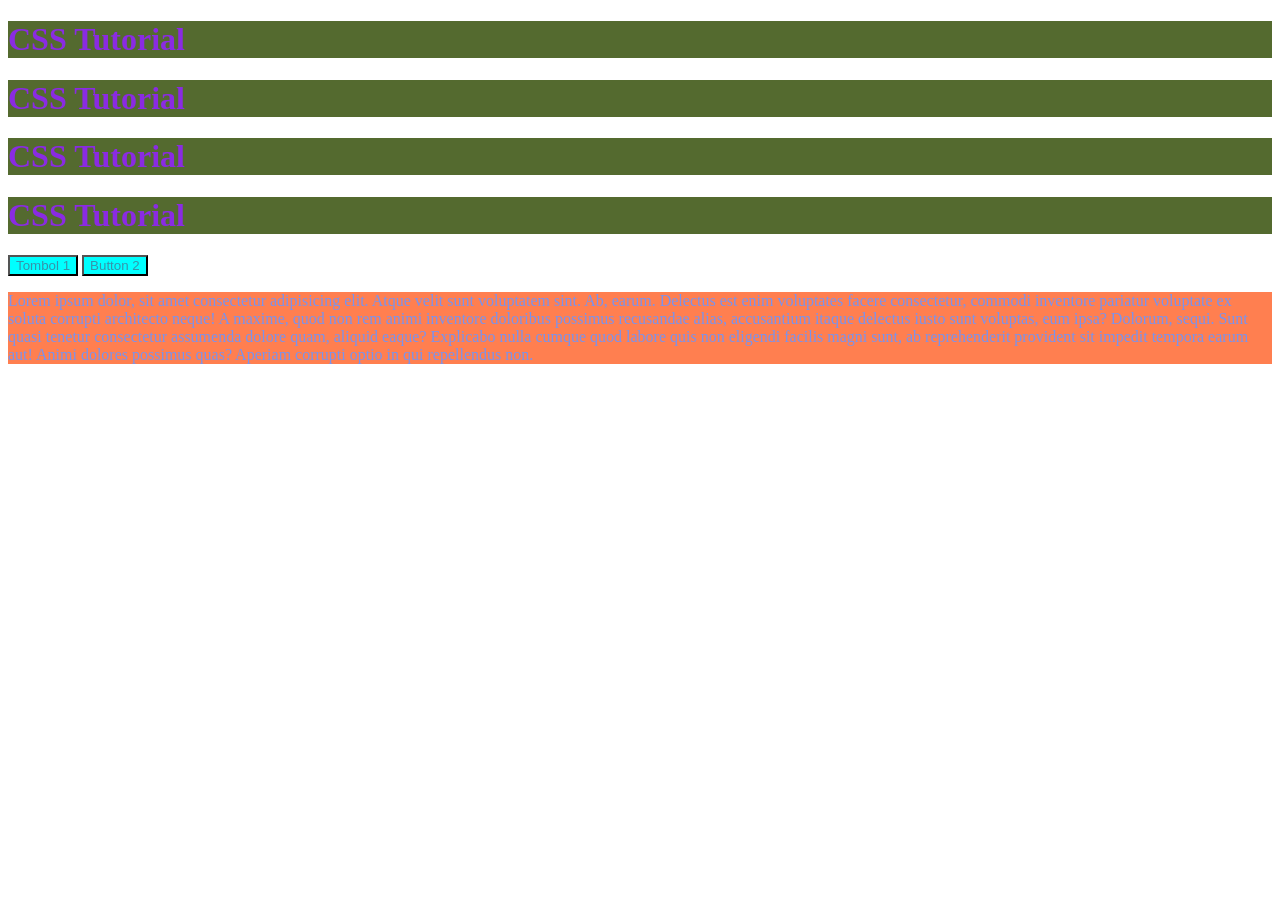
==== index.html @ 8f8a79ea "Membuat File Belajar CSS Dasar" ====
<!DOCTYPE html>
<html lang="en">
<head>
    <meta charset="UTF-8">
    <meta name="viewport" content="width=device-width, initial-scale=1.0">
    <title>CSS Tutorial</title>
    <link rel="stylesheet" href="assets/css/app.css">
    <!--<style>
        h1 {
            color: brown;
            font-size: medium;
        }
    </style>--> 
</head>
<body>
    <!--Inline Style-->
    <!--<h1 style="color: red;">CSS Tutorial</h1>
    <button style="background-color: aqua; color: red;">Klik Saya</button>-->

    <h1>CSS Tutorial</h1>
    <h1>CSS Tutorial</h1>
    <h1>CSS Tutorial</h1>
    <h1>CSS Tutorial</h1>
    <button>Tombol 1</button>
    <button>Button 2</button>
    <p>Lorem ipsum dolor, sit amet consectetur adipisicing elit. Atque velit sunt voluptatem sint. Ab, earum. Delectus est enim voluptates facere consectetur, commodi inventore pariatur voluptate ex soluta corrupti architecto neque!
    A maxime, quod non rem animi inventore doloribus possimus recusandae alias, accusantium itaque delectus iusto sunt voluptas, eum ipsa? Dolorum, sequi. Sunt quasi tenetur consectetur assumenda dolore quam, aliquid eaque?
    Explicabo nulla cumque quod labore quis non eligendi facilis magni sunt, ab reprehenderit provident sit impedit tempora earum aut! Animi dolores possimus quas? Aperiam corrupti optio in qui repellendus non.</p>
</body>
</html>
---- assets/css/app.css ----
h1{
    color: #8a2be2;
    /*font-size: small;*/
    background-color: hsl(82, 39%, 30%);
}

button {
    color: rgb(54, 147, 170);
    background-color: cyan;
}

p{
    color: lch(61.93% 50.18 280.73);
    background-color: coral;
}
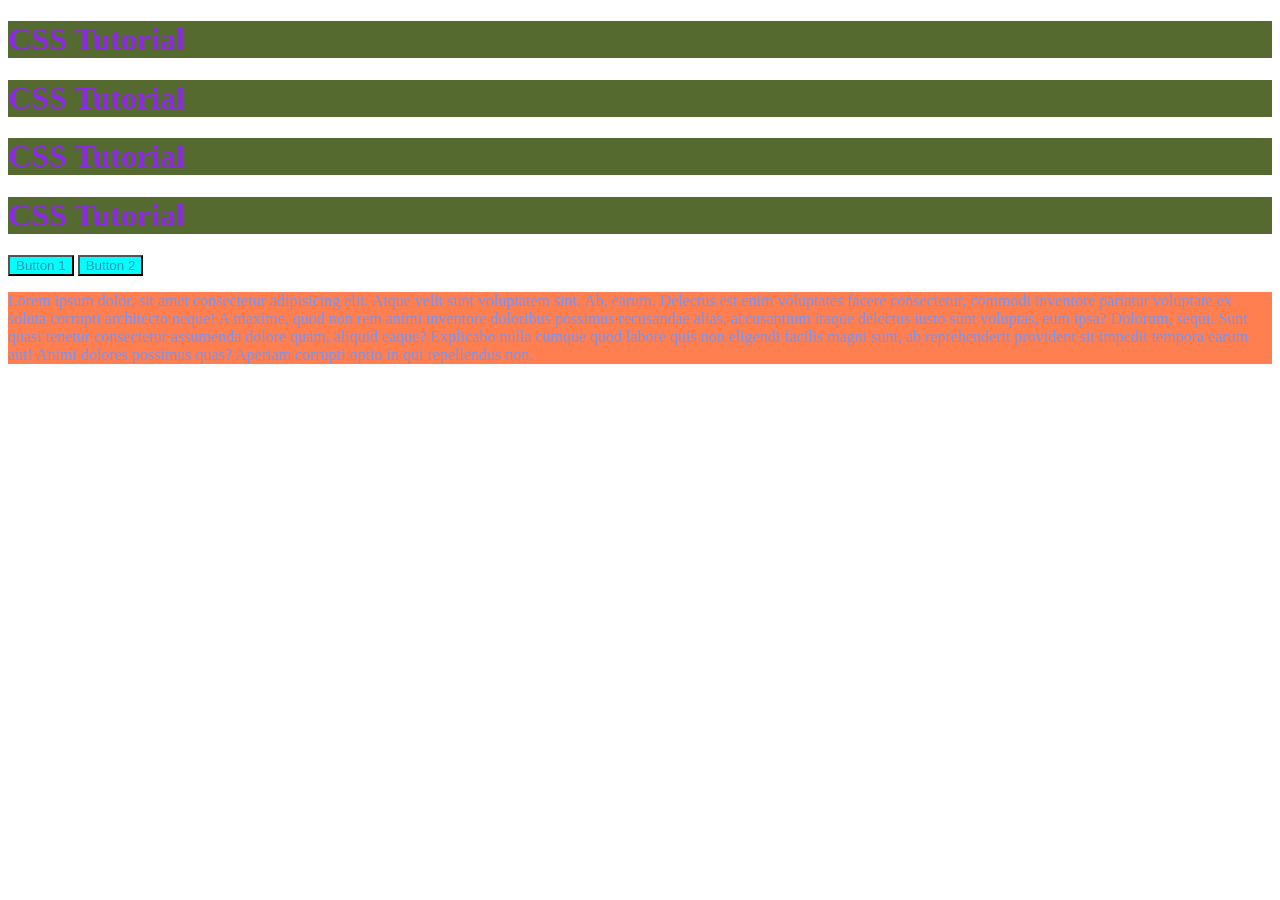
==== commit 19423b91: "Creating a Basic CSS Learning File" ====
--- a/index.html
+++ b/index.html
@@ -15,13 +15,13 @@
 <body>
     <!--Inline Style-->
     <!--<h1 style="color: red;">CSS Tutorial</h1>
-    <button style="background-color: aqua; color: red;">Klik Saya</button>-->
+    <button style="background-color: aqua; color: red;">Click Me</button>-->
 
     <h1>CSS Tutorial</h1>
     <h1>CSS Tutorial</h1>
     <h1>CSS Tutorial</h1>
     <h1>CSS Tutorial</h1>
-    <button>Tombol 1</button>
+    <button>Button 1</button>
     <button>Button 2</button>
     <p>Lorem ipsum dolor, sit amet consectetur adipisicing elit. Atque velit sunt voluptatem sint. Ab, earum. Delectus est enim voluptates facere consectetur, commodi inventore pariatur voluptate ex soluta corrupti architecto neque!
     A maxime, quod non rem animi inventore doloribus possimus recusandae alias, accusantium itaque delectus iusto sunt voluptas, eum ipsa? Dolorum, sequi. Sunt quasi tenetur consectetur assumenda dolore quam, aliquid eaque?
